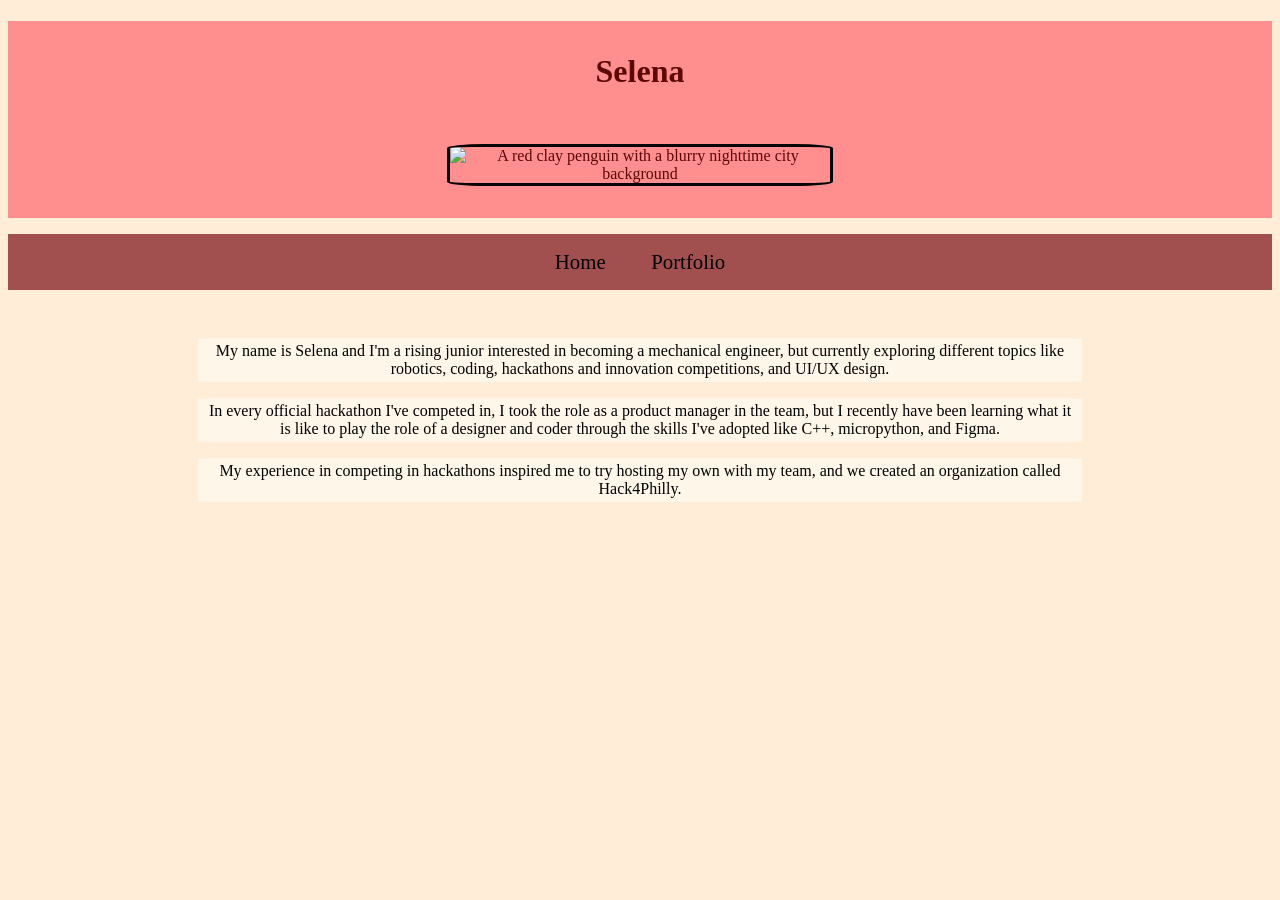
==== index.html @ fec67422 "e" ====
<!doctype html>
<html>
  <head>
    <title>Selena's Personal Website</title>
    <meta charset="utf-8" />
    <meta http-equiv="X-UA-Compatible" content="IE=edge" />
    <meta name="viewport" content="width=device-width, initial-scale=1" />

    <!-- link the webpage's stylesheet -->
    <link rel="stylesheet" href="/style.css" />
  </head>

  <body>
    <header>
      <h1>Selena</h1>

      <img
        id="pfp"
        src="https://media.discordapp.net/attachments/1147231627374764133/1278518715343962194/image0.jpg?ex=6af11a57&is=6aefc8d7&hm=ab3ce3d2893a9355eb993a3eab2ce42bdebaec255750edb2f023c2838a07b65d&=&format=webp&width=1024&height=767"
        alt="A red clay penguin with a blurry nighttime city background"
      />
    </header>
    <nav>
      <ul>
        <li>
          <a href="index.html">Home</a>
        </li>
        <li>
          <a href="portfolio.html">Portfolio</a>
        </li>
      </ul>
    </nav>
    <main>
      <p class="description">
        My name is Selena and I'm a rising junior interested in becoming a
        mechanical engineer, but currently exploring different topics like
        robotics, coding, hackathons and innovation competitions, and UI/UX
        design.
      </p>
      <p class="description">
        In every official hackathon I've competed in, I took the role as a
        product manager in the team, but I recently have been learning what it
        is like to play the role of a designer and coder through the skills I've
        adopted like C++, micropython, and Figma.
      </p>

      <p class="description">
        My experience in competing in hackathons inspired me to try hosting my
        own with my team, and we created an organization called Hack4Philly.
      </p>
    </main>
  </body>
</html>
---- style.css ----
body {
  background-color: #ffedd7;
  text-align: center;
}

p {
  color: black;
  padding-bottom: 1em;
  padding-top: 1em;
}

header {
  color: #5d0707;
  background-color: #ff8e8e;
}

h1 {
  padding-top: 1em;
  padding-bottom: 1em;
  background-color: #ff8e8e;
}

h2 {
  padding-bottom: 0.25em;
}
img {
  max-width: 50%;
  max-height: 50%;
  border-radius: 10%;
  border: 2px solid black;
  margin-bottom: 2em;
}

ul {
  list-style-type: none;
  background-color: #a24f4f;
  overflow: hidden;
  padding: 1em;
  margin-bottom: 2em;
}

li {
  display: inline;
}

li a {
  text-decoration: none;
  color: black;
  font-size: 1.3em;
  padding: 1em;
}

li a:hover {
  background-color: white;
}

main {
  text-align: center;
  margin-top: 0;
  margin-bottom: 0;
  margin-left: 15%;
  margin-right: 15%;
  padding-top: 1em;
}

.description {
  background-color: #fff6ea;
  border-radius: 3%;
  padding-top: 0.25em;
  padding-left: 0.25em;
  padding-right: 0.25em;
  padding-bottom: 0.25em;
  margin-bottom: 1em;
  margin-top: 0;
}

.stuart {
  border: none;
  max-width: 80%;
  max-height: 80%;
  margin-bottom: 0;
}

#pfp {
  max-width: 30%;
  max-height: 30%;
  border: 3px solid black;
}
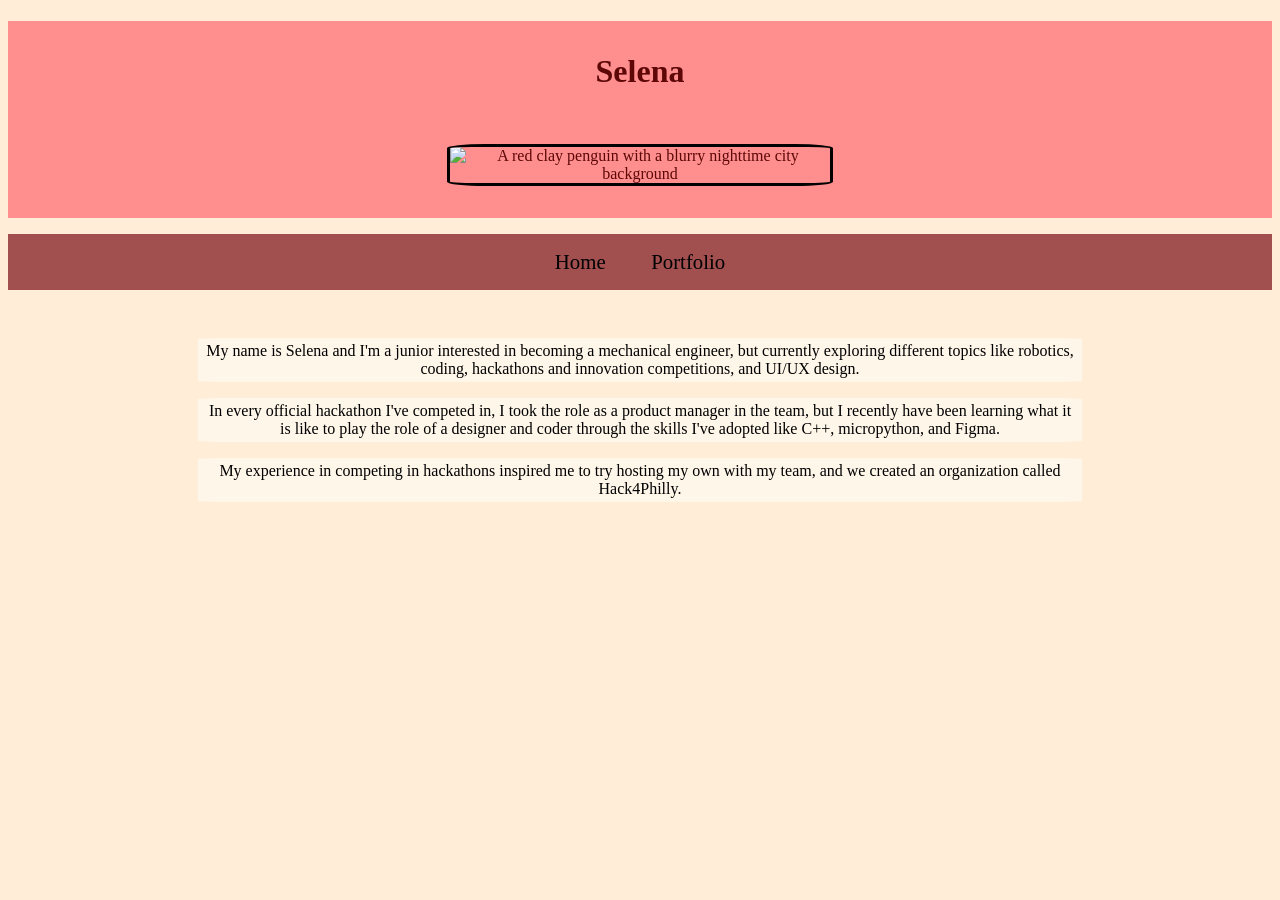
==== commit b7043a5e: "Update description of personal interests" ====
--- a/index.html
+++ b/index.html
@@ -6,8 +6,7 @@
     <meta http-equiv="X-UA-Compatible" content="IE=edge" />
     <meta name="viewport" content="width=device-width, initial-scale=1" />
 
-    <!-- link the webpage's stylesheet -->
-    <link rel="stylesheet" href="/style.css" />
+    <link rel="stylesheet" href="style.css">
   </head>
 
   <body>
@@ -32,7 +31,7 @@
     </nav>
     <main>
       <p class="description">
-        My name is Selena and I'm a rising junior interested in becoming a
+        My name is Selena and I'm a junior interested in becoming a
         mechanical engineer, but currently exploring different topics like
         robotics, coding, hackathons and innovation competitions, and UI/UX
         design.
